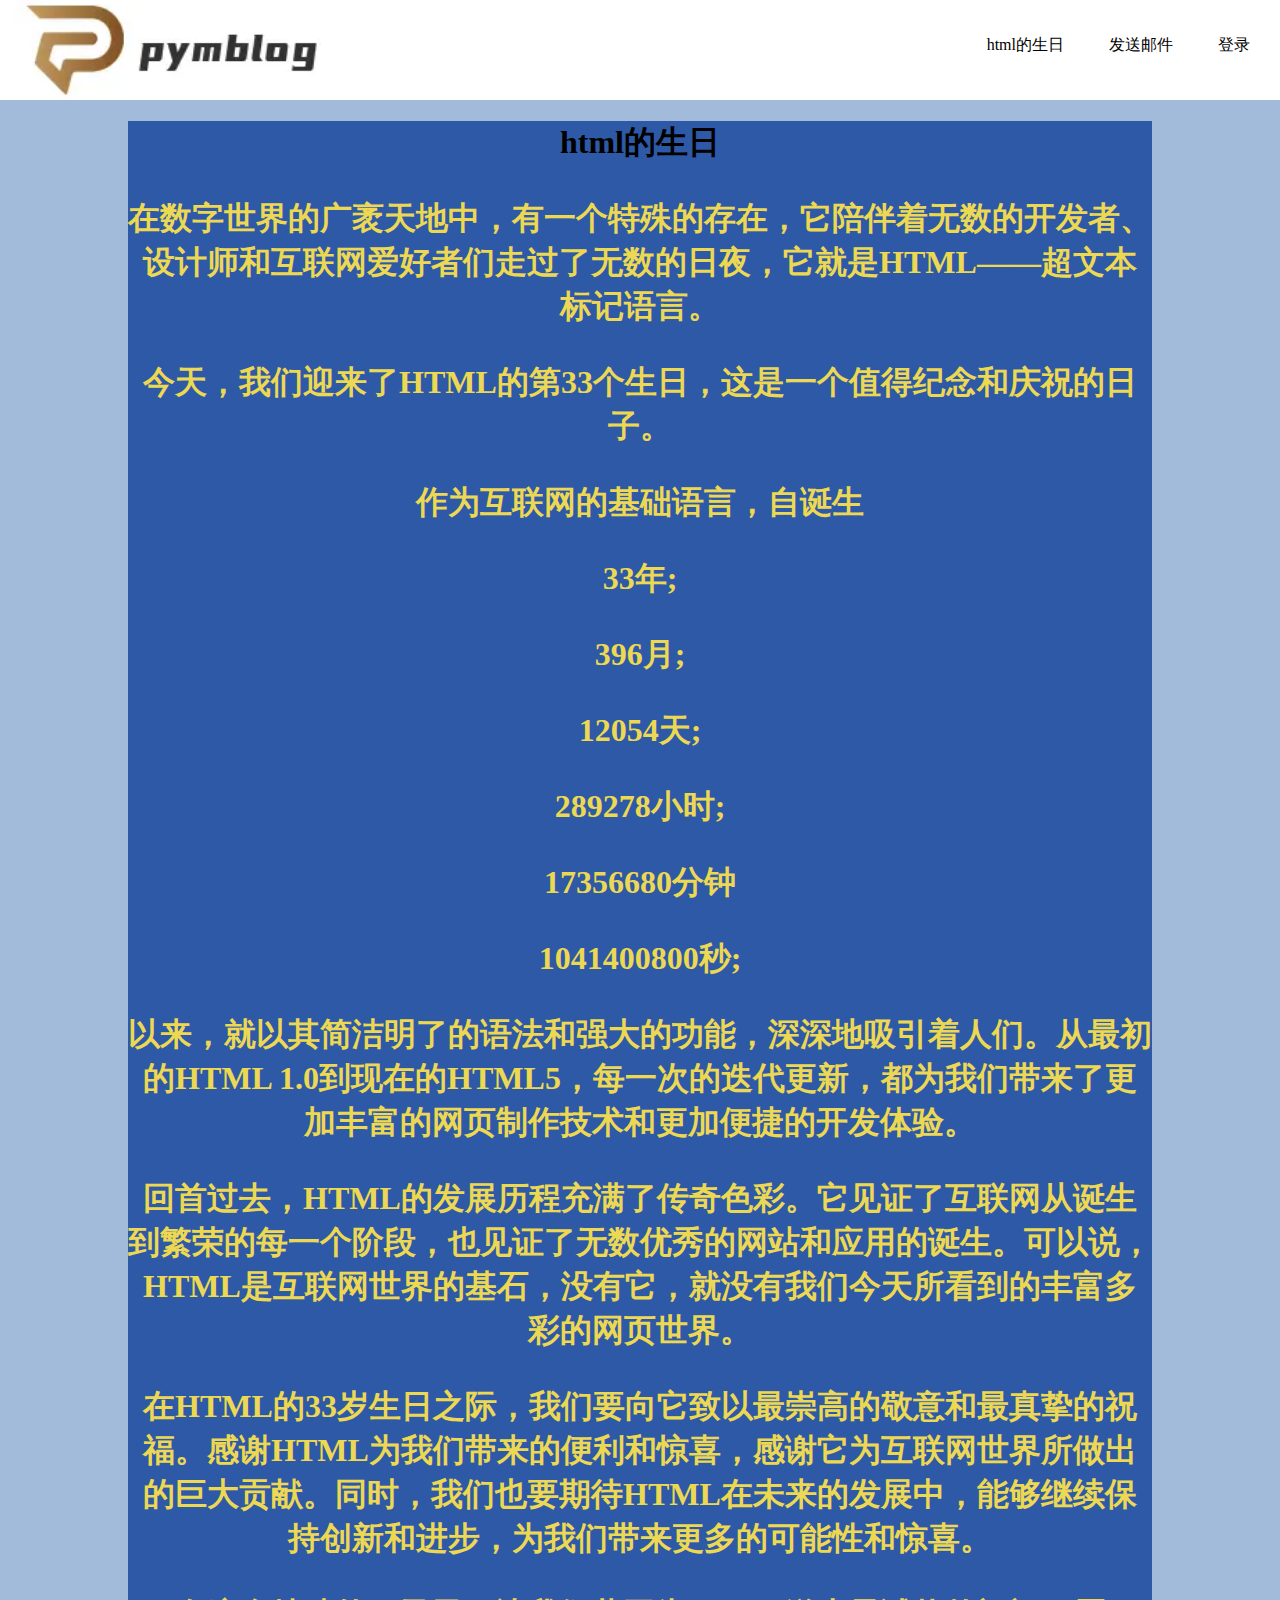
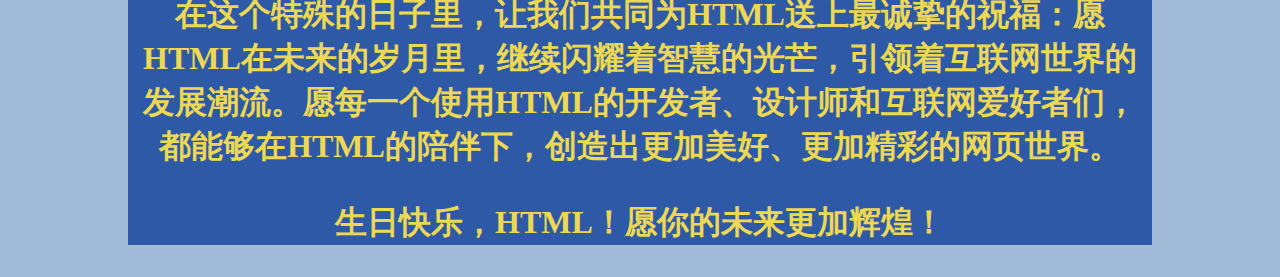
==== birthday/index.html @ a033715c "Add files via upload" ====
<!DOCTYPE html>
<html lang="en">
    <head>
        <title>pymblog</title>
        <meta charset="UTF-8">
        <link href="../style3.webp" rel="icon">
        <link href="../index.css" rel="stylesheet">
        <link rel="stylesheet" href="index.css">
        <meta name="viewport" content="width=device-width, initial-scale=1.0">
    </head>
    <body>
        <div id="nav">
            <a href="../"><img src="styleb.webp" title="pymblog"></a>
            <ul>
            <li><a class="nav" href="../birthday/">html的生日</a></li>
    
            <li><a class="nav" href="../email/">发送邮件</a></li>
            <li><a href="../login/">登录</a></li>
            
            </ul>
            
        </div>
        <!-- <div id="nav">
            <img src="../styleb.webp" title="pymblog">
        </div> -->
        <div id="bri">
            <h1 align="center"><strong>html的生日</strong></p>

            <p align="center">

                在数字世界的广袤天地中，有一个特殊的存在，它陪伴着无数的开发者、设计师和互联网爱好者们走过了无数的日夜，它就是HTML——超文本标记语言。
                <p align="center">今天，我们迎来了HTML的第33个生日，这是一个值得纪念和庆祝的日子。</p>
                <p align="center">作为互联网的基础语言，自诞生</p><p align="center">33年;</p>

            <p align="center">396月;</p>
            <p align="center">12054天;</p>
            
            <p align="center">289278小时;</p>
            <p align="center">17356680分钟</p>
            <p align="center">1041400800秒;</p>
            <p align="center">以来，就以其简洁明了的语法和强大的功能，深深地吸引着人们。从最初的HTML 1.0到现在的HTML5，每一次的迭代更新，都为我们带来了更加丰富的网页制作技术和更加便捷的开发体验。</p>
                
                <p align="center">回首过去，HTML的发展历程充满了传奇色彩。它见证了互联网从诞生到繁荣的每一个阶段，也见证了无数优秀的网站和应用的诞生。可以说，HTML是互联网世界的基石，没有它，就没有我们今天所看到的丰富多彩的网页世界。</p>
                
                <p align="center">在HTML的33岁生日之际，我们要向它致以最崇高的敬意和最真挚的祝福。感谢HTML为我们带来的便利和惊喜，感谢它为互联网世界所做出的巨大贡献。同时，我们也要期待HTML在未来的发展中，能够继续保持创新和进步，为我们带来更多的可能性和惊喜。</p>
                
                <p align="center">在这个特殊的日子里，让我们共同为HTML送上最诚挚的祝福：愿HTML在未来的岁月里，继续闪耀着智慧的光芒，引领着互联网世界的发展潮流。愿每一个使用HTML的开发者、设计师和互联网爱好者们，都能够在HTML的陪伴下，创造出更加美好、更加精彩的网页世界。</p>
                
                <p align="center">生日快乐，HTML！愿你的未来更加辉煌！</p>
        </div>
        <div>
            
            
        </div>
    </body>
</html>
---- index.css ----
#nav{
   background-color:white;
   height: 100px
}
img{
   display: inline;
   height:100%;
}
body,html{
   background-color: rgb(163,187,219); 
   margin: 0px;
   padding: 0px;
}
.tck{
   width:20%;
   height: 20%;
}
li{
   float: left;
   padding: left ;
   margin-left: 25px;
   list-style-type: none;
}
ul{
   float: right;
   margin-top:35px;
   margin-right:20px ;
}
a{
   color: black;
   text-decoration: none;
   padding: 10px;
   transition: all 0.3s;
}
a:hover{
   border-radius: 50px;
   background-color: rgb(163,187,219);
   color: white;
}
#tck{
   background-color: black;
   /* display: none;这里最好不要这样。但是你这样我不知道改好还是不改好 */
   opacity: 0;
   width: 100px;
   height: 100px;
   transition: all 1s ease;
}

.nav #about:hover ~ #tck {
   opacity: 1;
   transition: all 1s ease;
}
#about{
   width: max-content;
}
---- birthday/index.css ----
#bri{
    margin-left: 10%;
    width: 80%;
    background-color:rgb(46,89,167); 
}
.t{
    transform: rotate(30deg);
    display: inline;
}
p{
    color:rgb(236,216,82);
}
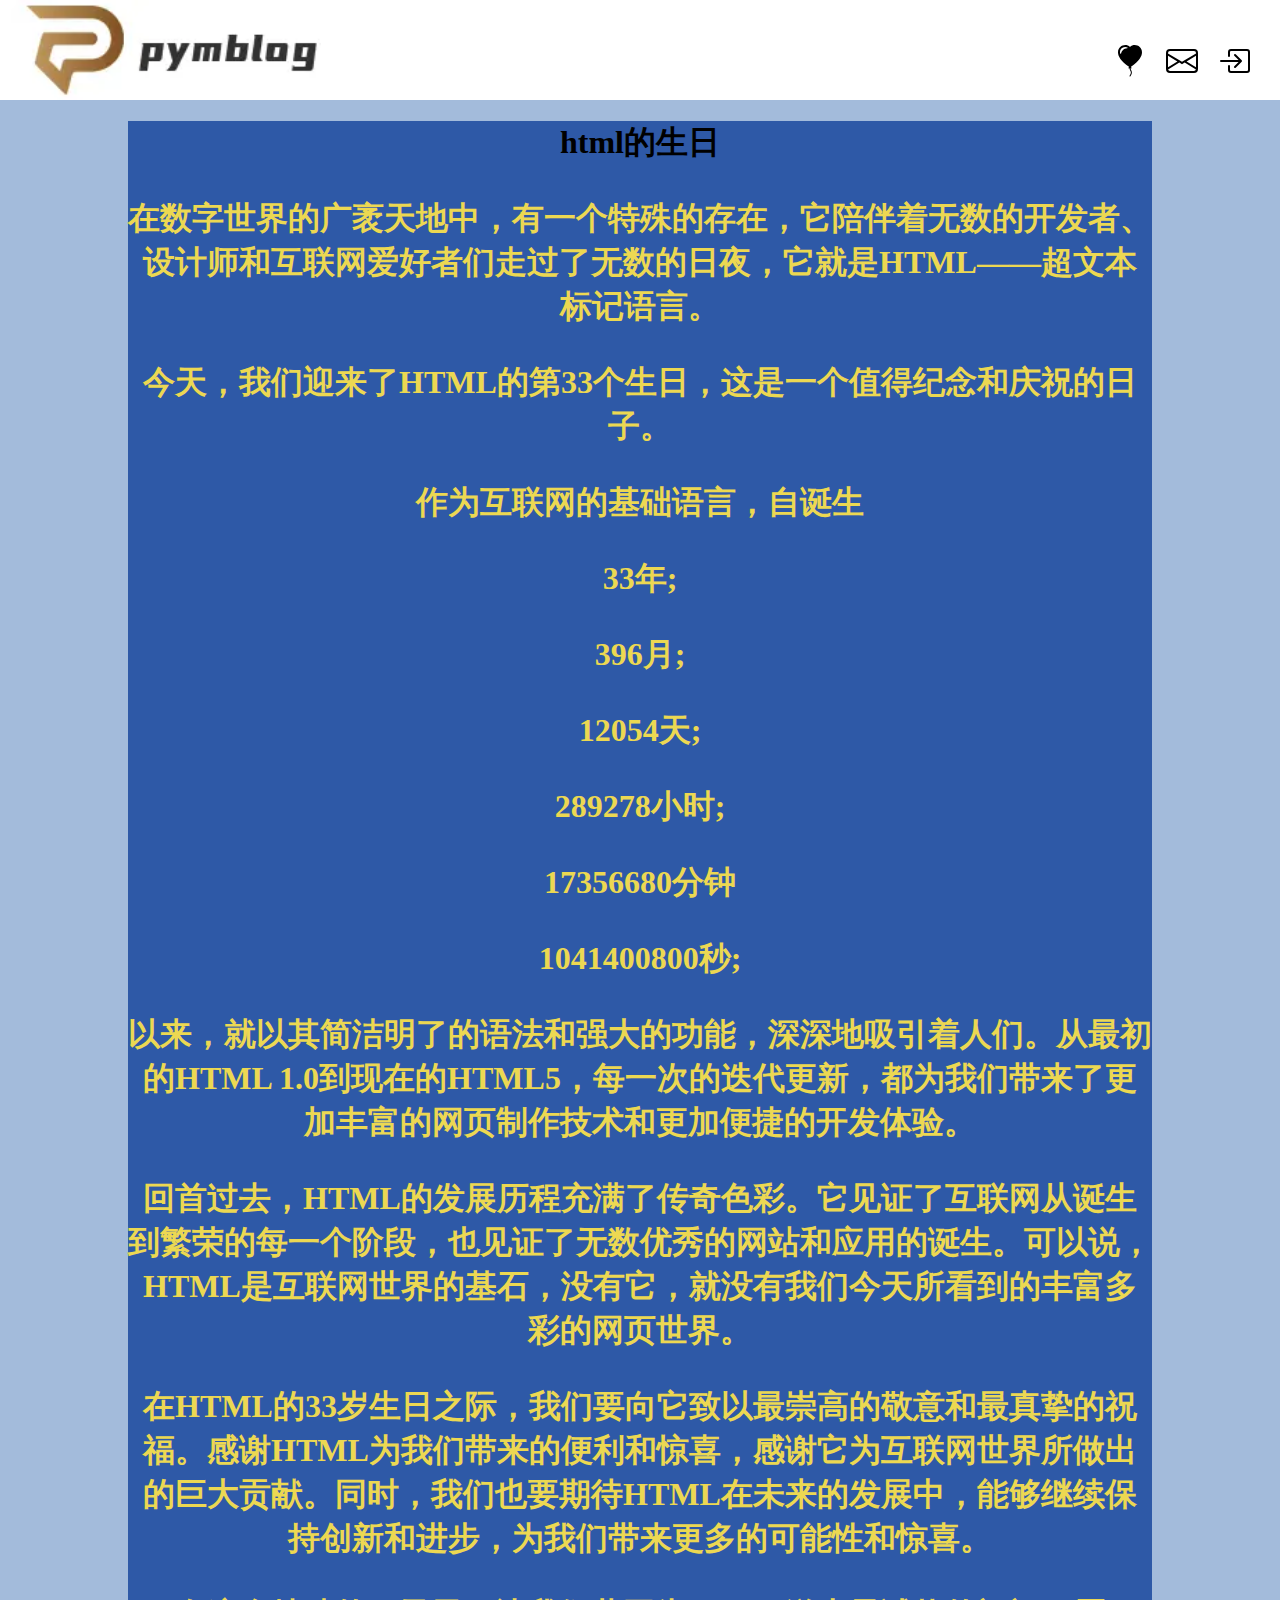
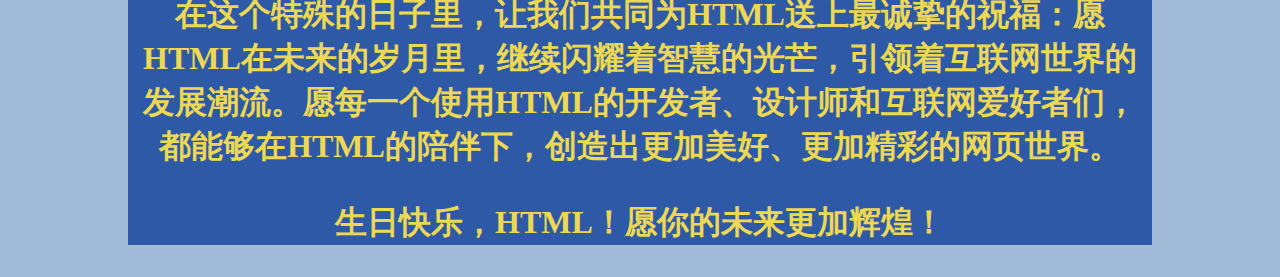
==== commit 79bd357d: "Add files via upload" ====
--- a/birthday/index.html
+++ b/birthday/index.html
@@ -4,18 +4,19 @@
         <title>pymblog</title>
         <meta charset="UTF-8">
         <link href="../style3.webp" rel="icon">
-        <link href="../index.css" rel="stylesheet">
+        <link href="../index/index.css" rel="stylesheet">
         <link rel="stylesheet" href="index.css">
         <meta name="viewport" content="width=device-width, initial-scale=1.0">
     </head>
     <body>
         <div id="nav">
-            <a href="../"><img src="styleb.webp" title="pymblog"></a>
+            <a href="../index/"><img src="styleb.webp" title="pymblog"></a>
             <ul>
-            <li><a class="nav" href="../birthday/">html的生日</a></li>
+            <li><a class="nav" href="../birthday"><img src="../img/bir.svg"></a></li>
     
-            <li><a class="nav" href="../email/">发送邮件</a></li>
-            <li><a href="../login/">登录</a></li>
+            <li><a class="nav" href="../email/"><img src="../img/mail.svg"></a></li>
+            <li><a href="../login/" class="nav"><img src="../img/login.svg"></a></li>
+            <li class="nav"></li>
             
             </ul>
             
--- a/index/index.css
+++ b/index/index.css
@@ -0,0 +1,74 @@
+#nav{
+   background-color:white;
+   height: 100px;
+   
+   width: 100%;
+   top: 0 !important;
+}
+img{
+   display: inline;
+   height:100%;
+}
+body,html{
+   background-color: rgb(163,187,219);
+   margin: 0px;
+   padding: 0px;
+}
+.tck{
+   width:20%;
+   height: 20%;
+}
+li{
+   float: left;
+   padding: left;
+   margin-left: 0;
+   list-style-type: none;
+}
+ul{
+   float: right;
+   margin-top:35px;
+   margin-right:20px ;
+}
+a{
+   color: black;
+   text-decoration: none;
+   padding: 10px;
+   transition: all 0.5s;
+}
+.nav:hover{
+   border-radius: 10px;
+   background-color: rgb(163,187,219);
+} 
+#tck{
+   background-color: black;
+   opacity: 0;
+   width: 100px;
+   height: 100px;
+   transition: all 1s ease;
+}
+
+.nav #about:hover ~ #tck {
+   opacity: 1;
+   transition: all 1s ease;
+}
+#about{
+   width: max-content;
+}
+.nav{
+   height: 2em;
+   width: auto;
+   display: block;
+}
+.list{
+   background-color: white;
+   width: 42.5%;
+   margin-left: 5%;
+   margin-right: 2.5%;
+   padding: 20px;
+   height: 100px;
+   margin-top: 50px;
+   display: inline-block;
+}
+h2{
+   margin: 0;
+}
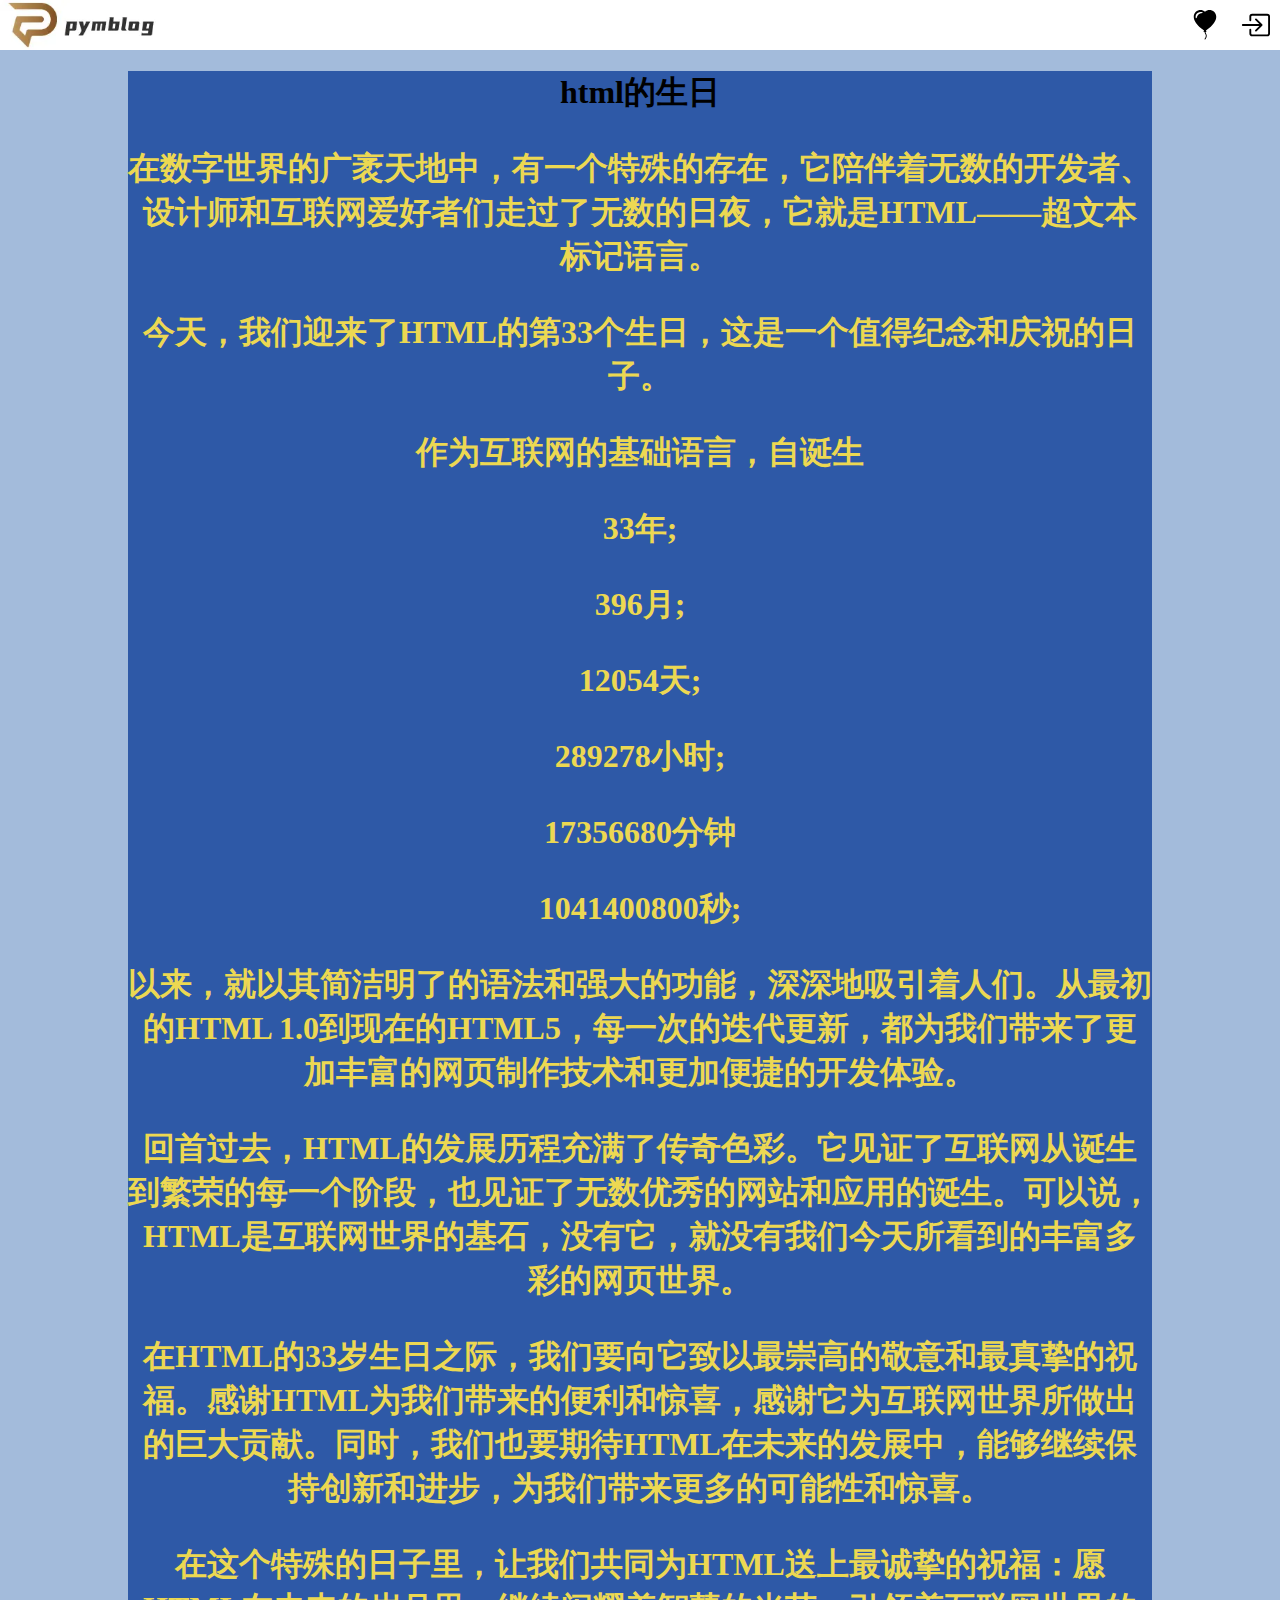
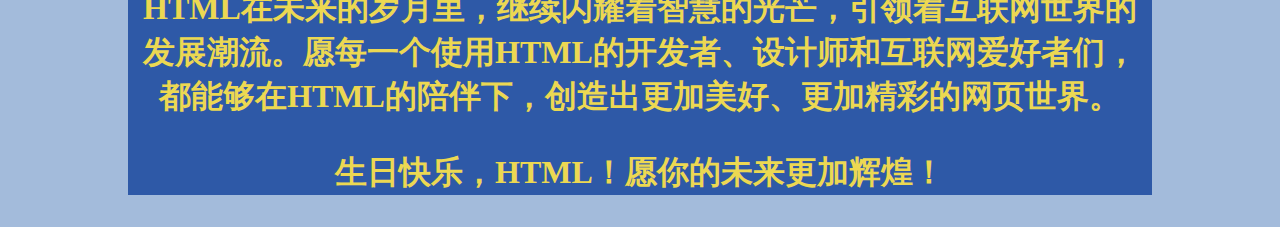
==== commit b24b1871: "Add files via upload" ====
--- a/birthday/index.html
+++ b/birthday/index.html
@@ -10,15 +10,13 @@
     </head>
     <body>
         <div id="nav">
-            <a href="../index/"><img src="styleb.webp" title="pymblog"></a>
+            <a href="../index/"><img src="styleb.webp" id="logo" title="pymblog"></a>
             <ul>
-            <li><a class="nav" href="../birthday"><img src="../img/bir.svg"></a></li>
-    
-            <li><a class="nav" href="../email/"><img src="../img/mail.svg"></a></li>
-            <li><a href="../login/" class="nav"><img src="../img/login.svg"></a></li>
-            <li class="nav"></li>
-            
-            </ul>
+                
+                <li><a class="nav" href="../birthday/"><img src="../img/bir.svg"></a></li>
+
+                <li><a class="nav" href="../login/"><img src="../img/login.svg"></a></li>
+                </ul>
             
         </div>
         <!-- <div id="nav">
@@ -53,5 +51,6 @@
             
             
         </div>
+        <script src="../index/index.js"></script>
     </body>
 </html> --- a/index/index.css
+++ b/index/index.css
@@ -1,13 +1,12 @@
 #nav{
    background-color:white;
-   height: 100px;
-   
+   height: 50px;
    width: 100%;
    top: 0 !important;
 }
 img{
    display: inline;
-   height:100%;
+   height: 30px;
 }
 body,html{
    background-color: rgb(163,187,219);
@@ -26,14 +25,17 @@
 }
 ul{
    float: right;
-   margin-top:35px;
-   margin-right:20px ;
+   margin-top: 0px;
+   /* margin-right:20px; */
+   padding-left: 0;
 }
+
+
 a{
    color: black;
    text-decoration: none;
-   padding: 10px;
    transition: all 0.5s;
+   /* margin-top: 50%; */
 }
 .nav:hover{
    border-radius: 10px;
@@ -55,20 +57,57 @@
    width: max-content;
 }
 .nav{
-   height: 2em;
-   width: auto;
+   height: 30px;
+   width: 30px;
    display: block;
+   margin: 5px;
+   padding: 5px;
 }
-.list{
-   background-color: white;
-   width: 42.5%;
-   margin-left: 5%;
-   margin-right: 2.5%;
-   padding: 20px;
-   height: 100px;
-   margin-top: 50px;
-   display: inline-block;
+
+#list {
+   /* display: flex; */ /* 使用Flexbox */
+   width: 100%; /* 如果需要，允许换行 */
+   /* height: 100%; */
+   margin-top: 20px;
+   /* float: right; */
+   /* margin-left: 23%; */
+   /* margin-left: 10%; */
+   right: 0;
+   margin-left: 3%;
 }
+ 
+.list {
+   max-width: 50%;
+   background-color: white;
+   width: 300px; /* 您可以根据需要调整这个值 */
+   padding: 20px;
+   height: 200px;
+   margin-top: 0;
+   flex-shrink: 0; /* 防止元素在必要时缩小 */
+   display: inline-block;
+}
+
+
 h2{
    margin: 0;
 }
+#user{
+   display: block;
+   width: 20%;
+   background-color: white;
+   font-size: 30px;
+   float: left;
+   margin-top: 20px;
+   /* margin-left: 5%; */
+   top: 0;
+}
+.user{
+   
+}
+.userimg{
+   width: 1em;
+   height: 1em;
+}
+#logo{
+   height: 50px;
+}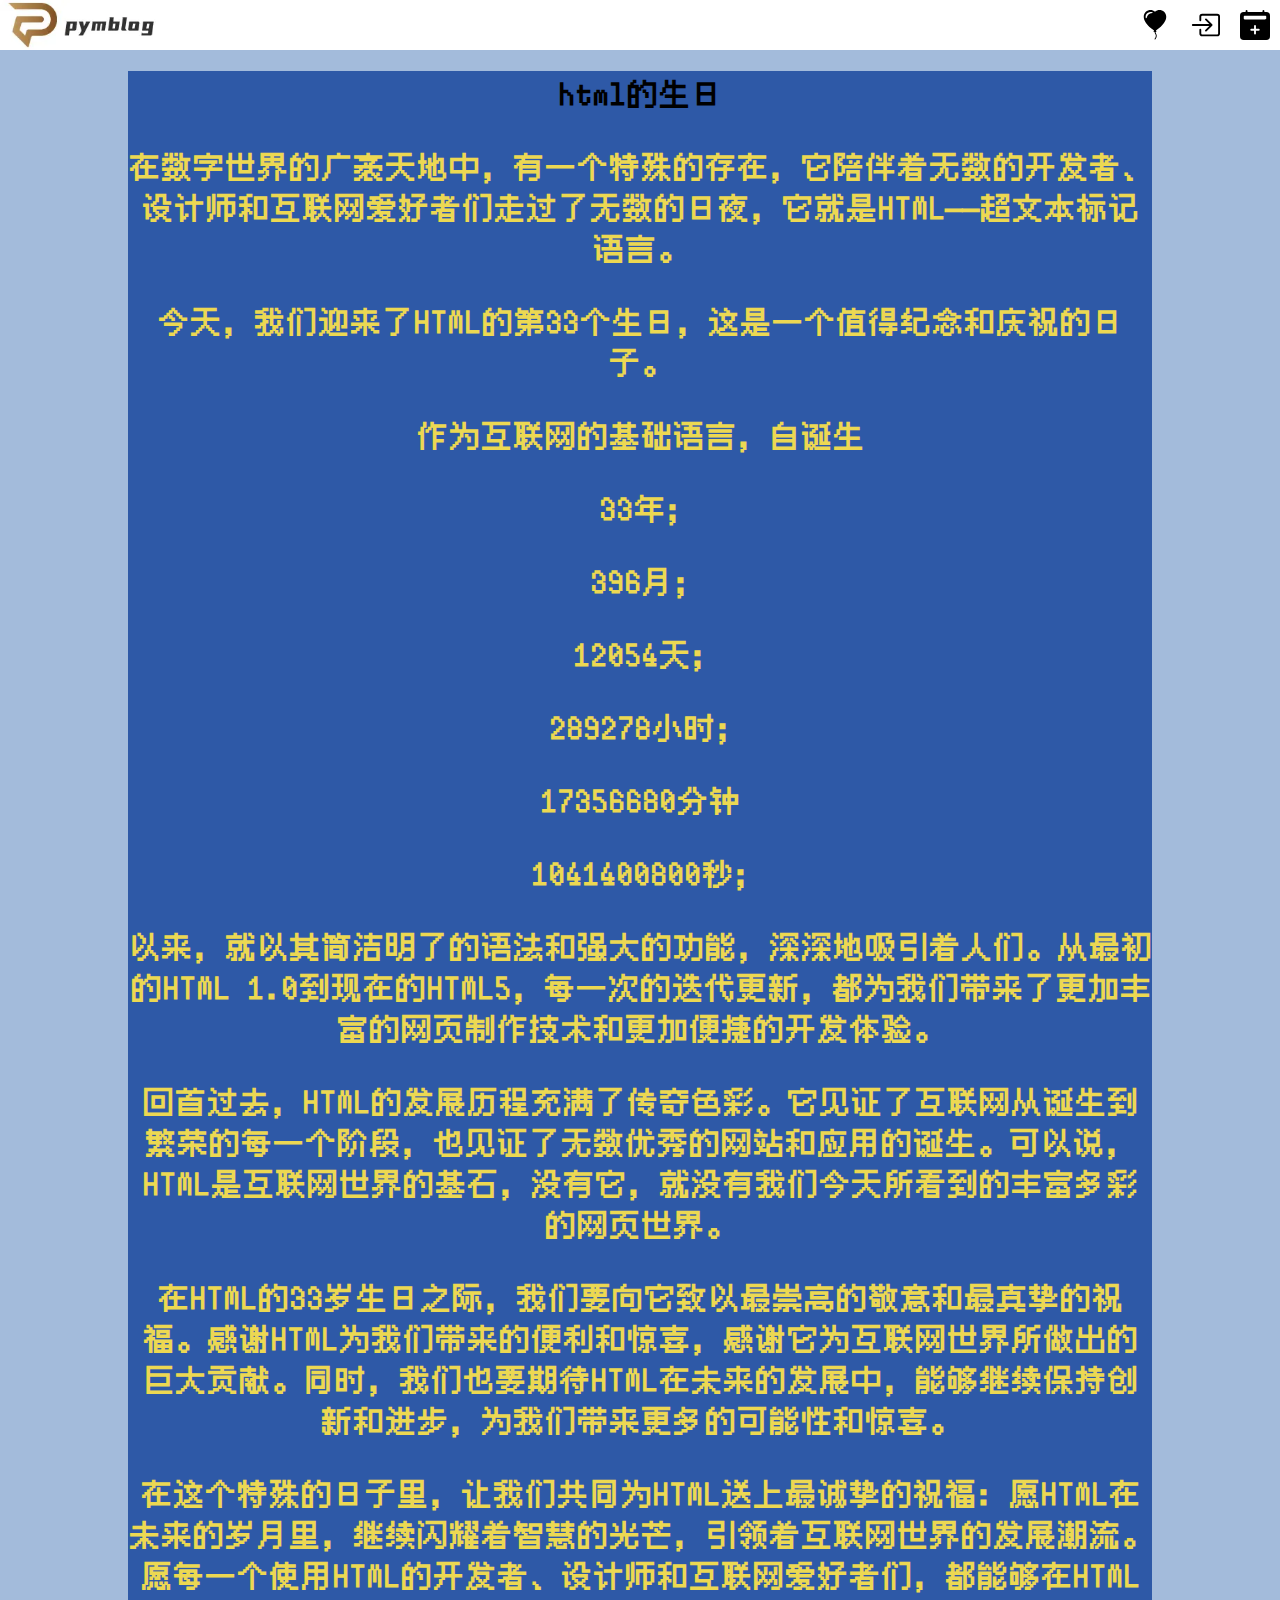
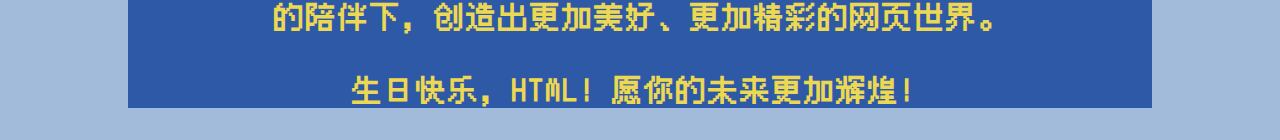
==== commit 0b5b9c0a: "Add files via upload" ====
--- a/birthday/index.html
+++ b/birthday/index.html
@@ -1,9 +1,9 @@
 <!DOCTYPE html>
 <html lang="en">
     <head>
-        <title>pymblog</title>
+        <title>pymblog-html的生日</title>
         <meta charset="UTF-8">
-        <link href="../style3.webp" rel="icon">
+        <link href="../style3.png" rel="icon">
         <link href="../index/index.css" rel="stylesheet">
         <link rel="stylesheet" href="index.css">
         <meta name="viewport" content="width=device-width, initial-scale=1.0">
@@ -16,6 +16,7 @@
                 <li><a class="nav" href="../birthday/"><img src="../img/bir.svg"></a></li>
 
                 <li><a class="nav" href="../login/"><img src="../img/login.svg"></a></li>
+                <li><a class="nav" href="../listplus/"><img src="../img/plus.svg"></a></li>
                 </ul>
             
         </div>
--- a/index/index.css
+++ b/index/index.css
@@ -64,27 +64,29 @@
    padding: 5px;
 }
 
-#list {
-   /* display: flex; */ /* 使用Flexbox */
-   width: 100%; /* 如果需要，允许换行 */
-   /* height: 100%; */
-   margin-top: 20px;
-   /* float: right; */
-   /* margin-left: 23%; */
-   /* margin-left: 10%; */
-   right: 0;
-   margin-left: 3%;
+#list {
+    display: flex;  /* 使用Flexbox */
+   width: 100%; /* 如果需要，允许换行 */
+    height: 100%; 
+
+   flex-direction: row;
+   flex-wrap: wrap;
+   align-content: center;
+   justify-content: center;
 }
  
-.list {
-   max-width: 50%;
-   background-color: white;
-   width: 300px; /* 您可以根据需要调整这个值 */
-   padding: 20px;
-   height: 200px;
-   margin-top: 0;
-   flex-shrink: 0; /* 防止元素在必要时缩小 */
-   display: inline-block;
+.list {
+
+   background-color: white;
+   width: 300px; /* 您可以根据需要调整这个值 */
+   padding: 20px;
+   height: 200px;
+   margin-top: 10px;
+   margin-left: 5px;
+   margin-right: 5px;
+   flex-shrink: 0; /* 防止元素在必要时缩小 */
+
+
 }
 
 
@@ -110,4 +112,18 @@
 }
 #logo{
    height: 50px;
+}
+@font-face {  
+   font-family: 'font';  
+   src: url('../else/HYPixel11pxU-2.ttf') format('truetype');  
+   font-weight: normal;  
+   font-style: normal;  
+}  
+*{
+   font-family: 'font', sans-serif;  
+}
+textarea{
+   resize: none;
+   border-width: 3px;
+   border-color: black;
 }